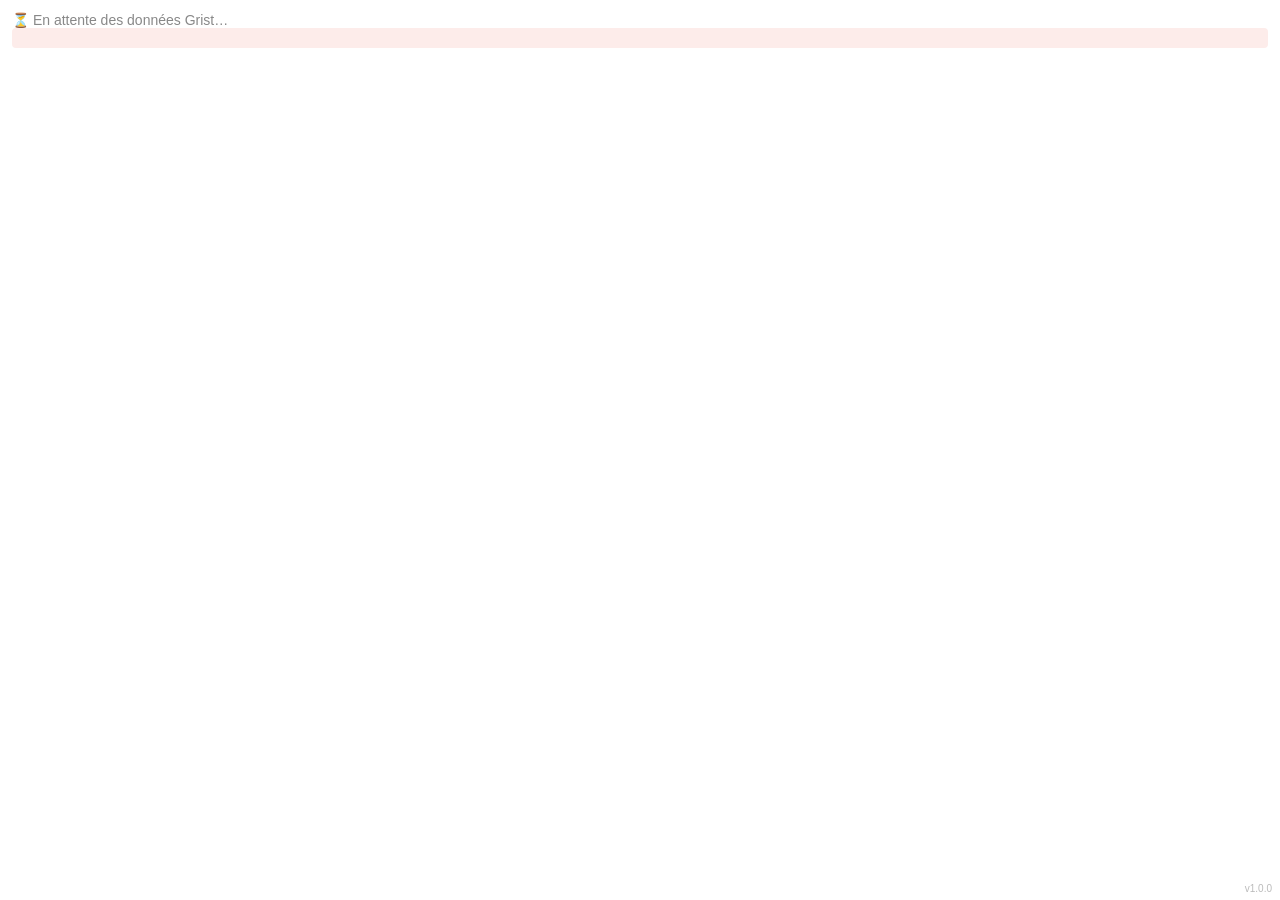
==== index.html @ a51be978 "ajout du test de widget" ====
<!DOCTYPE html>
<html lang="fr">
<head>
  <meta charset="UTF-8" />
  <meta name="viewport" content="width=device-width, initial-scale=1.0" />
  <title>Mon Widget Grist</title>
  <script src="https://docs.getgrist.com/grist-plugin-api.js"></script>
  <link rel="stylesheet" href="widget.css" />
</head>
<body>

  <div id="loading">⏳ En attente des données Grist…</div>
  <div id="error"></div>

  <div id="config-panel" hidden>
    <h3>⚙️ Configuration</h3>
    <label for="cfg-title">Titre affiché</label>
    <input type="text" id="cfg-title" placeholder="Ex : Mes données" />
    <label for="cfg-color">Couleur d'accentuation</label>
    <input type="color" id="cfg-color" value="#16a34a" />
    <button id="cfg-save">💾 Enregistrer</button>
  </div>

  <div id="widget-container" hidden>
    <h2 id="widget-title"></h2>
    <div id="widget-output"></div>
  </div>

  <span id="version-badge">v1.0.0</span>

  <script src="widget.js"></script>
</body>
</html>
---- widget.css ----
/* ── Reset ──────────────────────────────────────────────── */
*, *::before, *::after {
  box-sizing: border-box;
  margin: 0;
  padding: 0;
}

/* ── Base ───────────────────────────────────────────────── */
body {
  font-family: -apple-system, BlinkMacSystemFont, "Segoe UI", Roboto, sans-serif;
  font-size: 14px;
  background: #fff;
  color: #333;
  padding: 12px;
}

/* ── États ──────────────────────────────────────────────── */
#loading {
  color: #888;
}

#error {
  background: #fdecea;
  color: #c62828;
  padding: 10px;
  border-radius: 4px;
}

/* ── Configuration ──────────────────────────────────────── */
#config-panel {
  background: #f5f5f5;
  border: 1px solid #ddd;
  border-radius: 6px;
  padding: 16px;
  margin-bottom: 12px;
}

#config-panel h3 {
  margin-bottom: 10px;
  font-size: 15px;
}

#config-panel label {
  display: block;
  margin-bottom: 4px;
  font-size: 13px;
  color: #555;
}

#config-panel input {
  width: 100%;
  padding: 6px 8px;
  border: 1px solid #ccc;
  border-radius: 4px;
  font-size: 13px;
  margin-bottom: 10px;
}

#config-panel button {
  background: #16a34a;
  color: #fff;
  border: none;
  padding: 8px 16px;
  border-radius: 4px;
  cursor: pointer;
  font-size: 13px;
}

#config-panel button:hover {
  background: #15803d;
}

/* ── Widget principal ───────────────────────────────────── */
#widget-title {
  font-size: 16px;
  margin-bottom: 10px;
}

/* ── Table ──────────────────────────────────────────────── */
table {
  width: 100%;
  border-collapse: collapse;
  margin-top: 8px;
}

th {
  background: #f0f0f0;
  text-align: left;
  padding: 8px 10px;
  border-bottom: 2px solid #ddd;
  font-weight: 600;
}

td {
  padding: 7px 10px;
  border-bottom: 1px solid #eee;
}

tr.selected td {
  background: #e8f5e9;
}

tr:hover td {
  background: #fafafa;
}

/* ── Badge version ──────────────────────────────────────── */
#version-badge {
  position: fixed;
  bottom: 6px;
  right: 8px;
  font-size: 10px;
  color: #bbb;
}
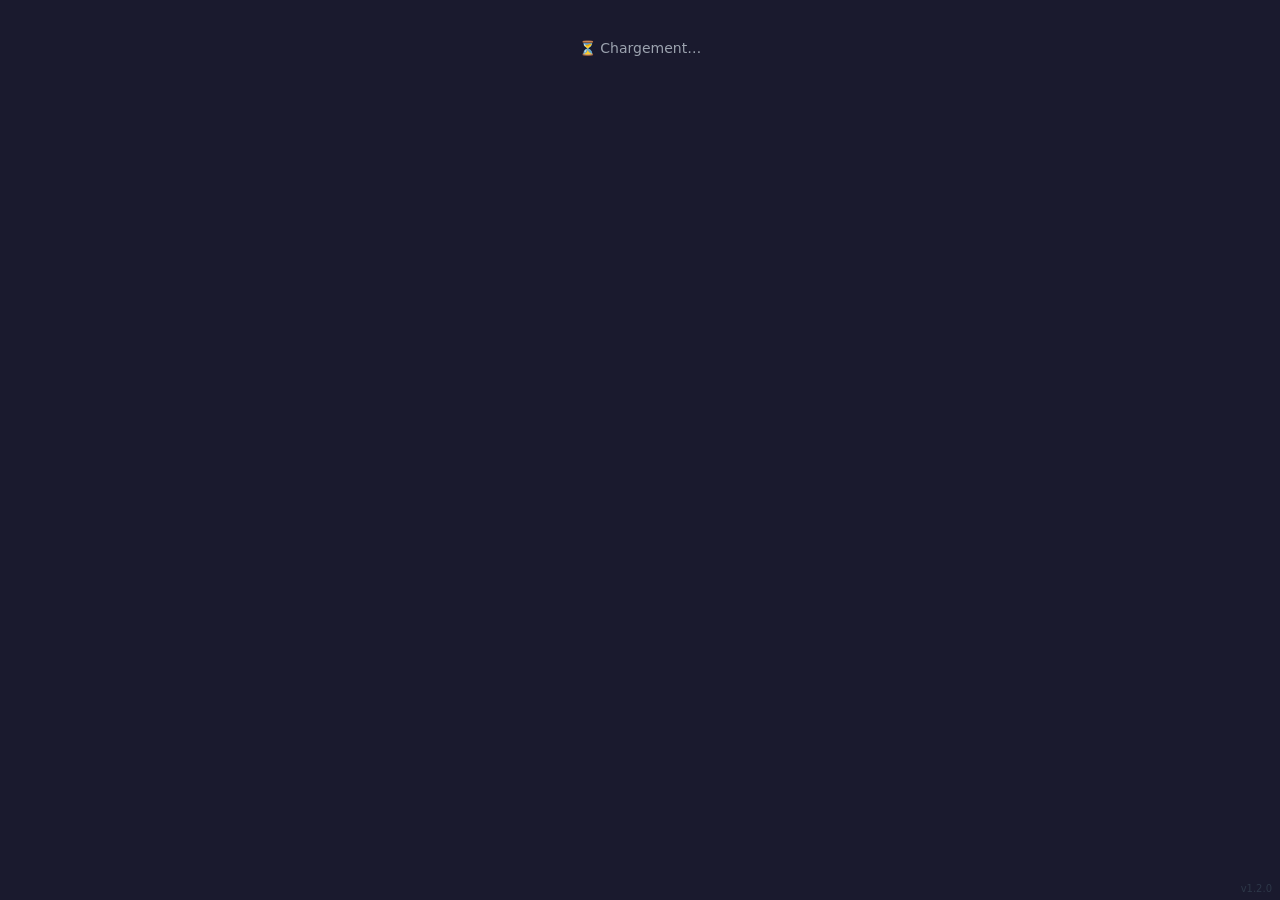
==== commit 59462722: "creation de l'outils de base pour le formulaire" ====
--- a/index.html
+++ b/index.html
@@ -2,31 +2,97 @@
 <html lang="fr">
 <head>
   <meta charset="UTF-8" />
-  <meta name="viewport" content="width=device-width, initial-scale=1.0" />
-  <title>Mon Widget Grist</title>
+  <meta name="viewport" content="width=device-width, initial-scale=1.0"/>
+  <title>Nouvelle Itération</title>
   <script src="https://docs.getgrist.com/grist-plugin-api.js"></script>
   <link rel="stylesheet" href="widget.css" />
 </head>
 <body>
 
-  <div id="loading">⏳ En attente des données Grist…</div>
-  <div id="error"></div>
+  <div id="loading">⏳ Chargement…</div>
 
   <div id="config-panel" hidden>
     <h3>⚙️ Configuration</h3>
     <label for="cfg-title">Titre affiché</label>
-    <input type="text" id="cfg-title" placeholder="Ex : Mes données" />
+    <input type="text" id="cfg-title" placeholder="Nouvelle Itération" />
     <label for="cfg-color">Couleur d'accentuation</label>
-    <input type="color" id="cfg-color" value="#16a34a" />
+    <input type="color" id="cfg-color" value="#f59e0b" />
+    <label for="cfg-table-iteration">Table Iteration</label>
+    <input type="text" id="cfg-table-iteration" placeholder="Iteration" />
+    <label for="cfg-table-workgroup">Table WorkGroup</label>
+    <input type="text" id="cfg-table-workgroup" placeholder="WorkGroup" />
+    <label for="cfg-table-software">Table Software</label>
+    <input type="text" id="cfg-table-software" placeholder="Software" />
     <button id="cfg-save">💾 Enregistrer</button>
   </div>
 
   <div id="widget-container" hidden>
-    <h2 id="widget-title"></h2>
-    <div id="widget-output"></div>
+    <header>
+      <h2 id="widget-title"></h2>
+    </header>
+
+    <form id="iteration-form" novalidate>
+
+      <div class="field">
+        <label for="nom">Nom <span class="required">*</span></label>
+        <input type="text" id="nom" placeholder="Ex : Itération Q1 2026" />
+        <span class="error-msg" id="err-nom">Ce champ est obligatoire.</span>
+      </div>
+
+      <div class="field">
+        <label for="workgroup">WorkGroup <span class="required">*</span></label>
+        <select id="workgroup">
+          <option value="">— Sélectionner un WorkGroup —</option>
+        </select>
+        <span class="error-msg" id="err-workgroup">Veuillez sélectionner un WorkGroup.</span>
+      </div>
+
+      <div class="field">
+        <label for="format">Format <span class="required">*</span></label>
+        <input type="text" id="format" placeholder="Ex : Sprint, Trimestre…" />
+        <span class="error-msg" id="err-format">Ce champ est obligatoire.</span>
+      </div>
+
+      <div class="field">
+        <label for="debut">Début <span class="required">*</span></label>
+        <input type="datetime-local" id="debut" />
+        <span class="error-msg" id="err-debut">Ce champ est obligatoire.</span>
+      </div>
+
+      <div class="field">
+        <label for="fin">Fin <span class="required">*</span></label>
+        <input type="datetime-local" id="fin" />
+        <span class="error-msg" id="err-fin">Ce champ est obligatoire.</span>
+      </div>
+
+      <div class="field">
+        <label for="lien">Lien</label>
+        <input type="url" id="lien" placeholder="https://…" />
+      </div>
+
+      <div class="field">
+        <label for="description">Description</label>
+        <textarea id="description" placeholder="Description de l'itération…"></textarea>
+      </div>
+
+      <div class="field">
+        <label>Softwares</label>
+        <div class="multi-select" id="softwares-container">
+          <span class="placeholder">⏳ Chargement…</span>
+        </div>
+      </div>
+
+      <div class="form-actions">
+        <button type="reset">🔄 Réinitialiser</button>
+        <button type="submit" id="submit-btn">✅ Créer l'itération</button>
+      </div>
+
+    </form>
+
+    <div id="feedback" hidden></div>
   </div>
 
-  <span id="version-badge">v1.0.0</span>
+  <span id="version-badge"></span>
 
   <script src="widget.js"></script>
 </body>
--- a/widget.css
+++ b/widget.css
@@ -1,114 +1,276 @@
-/* ── Reset ──────────────────────────────────────────────── */
+/* ── Reset ──────────────────────────────────────────────────────────────────── */
 *, *::before, *::after {
   box-sizing: border-box;
   margin: 0;
   padding: 0;
 }
 
-/* ── Base ───────────────────────────────────────────────── */
+/* ── Variables ──────────────────────────────────────────────────────────────── */
+:root {
+  --accent:      #f59e0b;
+  --bg:          #1a1a2e;
+  --surface:     #16213e;
+  --surface-alt: #0f3460;
+  --text:        #e0e0e0;
+  --text-muted:  #9ca3af;
+  --border:      #2d3748;
+  --danger:      #ef4444;
+  --success:     #10b981;
+  --radius:      8px;
+}
+
+/* ── Base ───────────────────────────────────────────────────────────────────── */
 body {
-  font-family: -apple-system, BlinkMacSystemFont, "Segoe UI", Roboto, sans-serif;
+  font-family: "Segoe UI", system-ui, sans-serif;
+  background: var(--bg);
+  color: var(--text);
   font-size: 14px;
-  background: #fff;
-  color: #333;
-  padding: 12px;
-}
-
-/* ── États ──────────────────────────────────────────────── */
+  padding: 16px;
+  min-height: 100vh;
+}
+
+/* ── Loading ────────────────────────────────────────────────────────────────── */
 #loading {
-  color: #888;
-}
-
-#error {
-  background: #fdecea;
-  color: #c62828;
+  color: var(--text-muted);
+  text-align: center;
+  padding: 24px 0;
+}
+
+/* ── Config panel ───────────────────────────────────────────────────────────── */
+/* ── Config panel ───────────────────────────────────────────────────────────── */
+#config-panel {
+  background: var(--surface);
+  border: 1px solid var(--border);
+  border-radius: var(--radius);
+  padding: 16px;
+  margin-bottom: 16px;
+  flex-direction: column;
+  gap: 6px;
+  display: none; /* caché par défaut */
+}
+
+#config-panel.open {
+  display: flex; /* affiché uniquement via la classe .open */
+}
+
+#config-panel h3 {
+  font-size: 0.85rem;
+  text-transform: uppercase;
+  letter-spacing: 0.05em;
+  color: var(--text-muted);
+  margin-bottom: 6px;
+}
+
+#config-panel label {
+  font-size: 0.8rem;
+  color: var(--text-muted);
+}
+
+#config-panel input {
+  background: var(--bg);
+  border: 1px solid var(--border);
+  border-radius: var(--radius);
+  color: var(--text);
+  padding: 7px 10px;
+  font-size: 0.9rem;
+  width: 100%;
+  margin-bottom: 4px;
+}
+
+#config-panel input:focus {
+  outline: none;
+  border-color: var(--accent);
+}
+
+#cfg-save {
+  margin-top: 6px;
+  background: var(--accent);
+  color: #111;
+  border: none;
+  border-radius: var(--radius);
+  padding: 8px 16px;
+  font-weight: 700;
+  font-size: 0.85rem;
+  cursor: pointer;
+  align-self: flex-start;
+}
+
+#cfg-save:hover { opacity: 0.85; }
+
+/* ── Header ─────────────────────────────────────────────────────────────────── */
+header {
+  border-bottom: 2px solid var(--accent);
+  padding-bottom: 10px;
+  margin-bottom: 18px;
+}
+
+#widget-title {
+  font-size: 1.1rem;
+  font-weight: 600;
+  color: var(--accent);
+}
+
+/* ── Formulaire ─────────────────────────────────────────────────────────────── */
+#iteration-form {
+  display: flex;
+  flex-direction: column;
+  gap: 14px;
+}
+
+.field {
+  display: flex;
+  flex-direction: column;
+  gap: 5px;
+}
+
+.field > label {
+  font-size: 0.78rem;
+  font-weight: 600;
+  text-transform: uppercase;
+  letter-spacing: 0.04em;
+  color: var(--text-muted);
+}
+
+.required { color: var(--accent); margin-left: 2px; }
+
+input, select, textarea {
+  background: var(--surface);
+  border: 1px solid var(--border);
+  border-radius: var(--radius);
+  color: var(--text);
+  padding: 9px 12px;
+  font-size: 0.95rem;
+  font-family: inherit;
+  transition: border-color 0.2s;
+  width: 100%;
+}
+
+input:focus, select:focus, textarea:focus {
+  outline: none;
+  border-color: var(--accent);
+}
+
+input.invalid, select.invalid {
+  border-color: var(--danger);
+}
+
+select option  { background: var(--surface-alt); }
+textarea       { resize: vertical; min-height: 80px; }
+
+/* ── Erreurs de validation ──────────────────────────────────────────────────── */
+.error-msg {
+  font-size: 0.78rem;
+  color: var(--danger);
+  display: none;
+}
+
+.error-msg.visible { display: block; }
+
+/* ── Multi-select Softwares ─────────────────────────────────────────────────── */
+.multi-select {
+  background: var(--surface);
+  border: 1px solid var(--border);
+  border-radius: var(--radius);
+  max-height: 140px;
+  overflow-y: auto;
+  padding: 6px;
+}
+
+.multi-select label {
+  display: flex;
+  align-items: center;
+  gap: 8px;
+  padding: 5px 6px;
+  border-radius: 5px;
+  cursor: pointer;
+  font-size: 0.9rem;
+  font-weight: 400;
+  text-transform: none;
+  letter-spacing: 0;
+  color: var(--text);
+}
+
+.multi-select label:hover { background: var(--surface-alt); }
+
+.multi-select input[type="checkbox"] {
+  width: 15px;
+  height: 15px;
+  accent-color: var(--accent);
+  flex-shrink: 0;
+}
+
+.placeholder       { font-size: 0.85rem; color: var(--text-muted); padding: 4px 6px; display: block; }
+.placeholder.error { color: var(--danger); }
+
+/* ── Boutons d'action ───────────────────────────────────────────────────────── */
+.form-actions {
+  display: flex;
+  gap: 10px;
+  margin-top: 4px;
+}
+
+button[type="submit"] {
+  flex: 1;
+  background: var(--accent);
+  color: #111;
+  border: none;
+  border-radius: var(--radius);
   padding: 10px;
-  border-radius: 4px;
-}
-
-/* ── Configuration ──────────────────────────────────────── */
-#config-panel {
-  background: #f5f5f5;
-  border: 1px solid #ddd;
-  border-radius: 6px;
-  padding: 16px;
-  margin-bottom: 12px;
-}
-
-#config-panel h3 {
-  margin-bottom: 10px;
-  font-size: 15px;
-}
-
-#config-panel label {
-  display: block;
-  margin-bottom: 4px;
-  font-size: 13px;
-  color: #555;
-}
-
-#config-panel input {
-  width: 100%;
-  padding: 6px 8px;
-  border: 1px solid #ccc;
-  border-radius: 4px;
-  font-size: 13px;
-  margin-bottom: 10px;
-}
-
-#config-panel button {
-  background: #16a34a;
-  color: #fff;
-  border: none;
-  padding: 8px 16px;
-  border-radius: 4px;
-  cursor: pointer;
-  font-size: 13px;
-}
-
-#config-panel button:hover {
-  background: #15803d;
-}
-
-/* ── Widget principal ───────────────────────────────────── */
-#widget-title {
-  font-size: 16px;
-  margin-bottom: 10px;
-}
-
-/* ── Table ──────────────────────────────────────────────── */
-table {
-  width: 100%;
-  border-collapse: collapse;
-  margin-top: 8px;
-}
-
-th {
-  background: #f0f0f0;
-  text-align: left;
-  padding: 8px 10px;
-  border-bottom: 2px solid #ddd;
-  font-weight: 600;
-}
-
-td {
-  padding: 7px 10px;
-  border-bottom: 1px solid #eee;
-}
-
-tr.selected td {
-  background: #e8f5e9;
-}
-
-tr:hover td {
-  background: #fafafa;
-}
-
-/* ── Badge version ──────────────────────────────────────── */
+  font-size: 0.95rem;
+  font-weight: 700;
+  cursor: pointer;
+  transition: opacity 0.2s;
+}
+
+button[type="submit"]:hover    { opacity: 0.85; }
+button[type="submit"]:disabled { opacity: 0.5; cursor: not-allowed; }
+
+button[type="reset"] {
+  background: var(--surface);
+  color: var(--text-muted);
+  border: 1px solid var(--border);
+  border-radius: var(--radius);
+  padding: 10px 18px;
+  font-size: 0.95rem;
+  cursor: pointer;
+  transition: border-color 0.2s, color 0.2s;
+}
+
+button[type="reset"]:hover {
+  border-color: var(--accent);
+  color: var(--accent);
+}
+
+/* ── Feedback ───────────────────────────────────────────────────────────────── */
+#feedback {
+  border-radius: var(--radius);
+  padding: 10px 14px;
+  font-size: 0.9rem;
+  margin-top: 10px;
+}
+
+#feedback.success {
+  background: rgba(16, 185, 129, 0.15);
+  border: 1px solid var(--success);
+  color: var(--success);
+}
+
+#feedback.error {
+  background: rgba(239, 68, 68, 0.15);
+  border: 1px solid var(--danger);
+  color: var(--danger);
+}
+
+/* ── Scrollbar ──────────────────────────────────────────────────────────────── */
+::-webkit-scrollbar       { width: 6px; }
+::-webkit-scrollbar-track { background: var(--bg); }
+::-webkit-scrollbar-thumb { background: var(--border); border-radius: 3px; }
+
+/* ── Badge version ──────────────────────────────────────────────────────────── */
 #version-badge {
   position: fixed;
   bottom: 6px;
   right: 8px;
   font-size: 10px;
-  color: #bbb;
+  color: var(--border);
 }
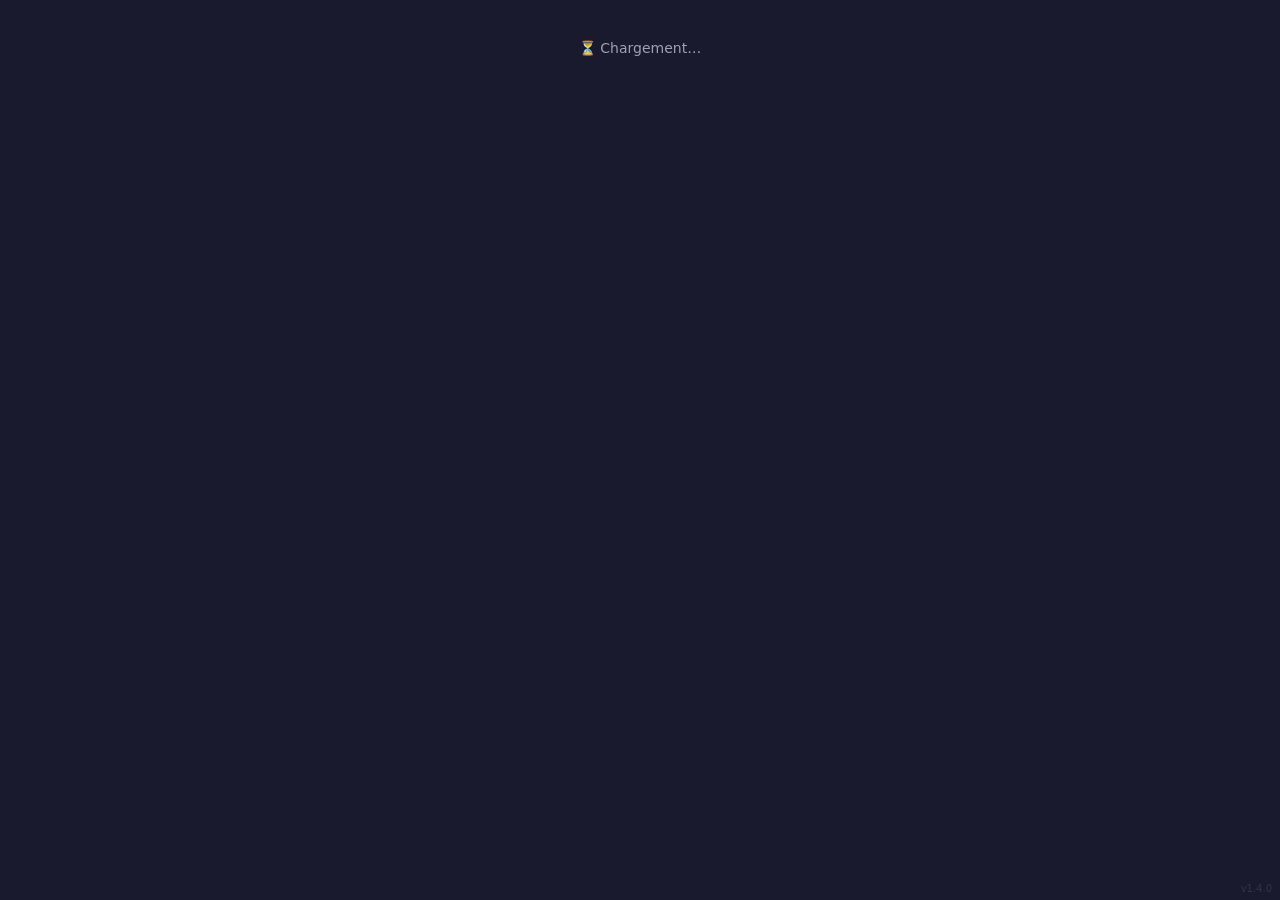
==== commit a3d3d696: "ajout de la recherche AJAX git status + correctif sur les fonctionnalité" ====
--- a/index.html
+++ b/index.html
@@ -40,28 +40,38 @@
       </div>
 
       <div class="field">
-        <label for="workgroup">WorkGroup <span class="required">*</span></label>
-        <select id="workgroup">
-          <option value="">— Sélectionner un WorkGroup —</option>
-        </select>
+        <label>WorkGroup <span class="required">*</span></label>
+        <div class="combobox" id="workgroup-combo">
+          <input type="text" id="workgroup-search" placeholder="Rechercher un WorkGroup…" autocomplete="off" />
+          <div class="combobox-dropdown" id="workgroup-dropdown" hidden></div>
+        </div>
+        <input type="hidden" id="workgroup" />
         <span class="error-msg" id="err-workgroup">Veuillez sélectionner un WorkGroup.</span>
       </div>
 
       <div class="field">
         <label for="format">Format <span class="required">*</span></label>
-        <input type="text" id="format" placeholder="Ex : Sprint, Trimestre…" />
-        <span class="error-msg" id="err-format">Ce champ est obligatoire.</span>
+        <select id="format">
+          <option value="">— Sélectionner un format —</option>
+        </select>
+        <span class="error-msg" id="err-format">Veuillez sélectionner un format.</span>
       </div>
 
       <div class="field">
-        <label for="debut">Début <span class="required">*</span></label>
-        <input type="datetime-local" id="debut" />
+        <label>Début <span class="required">*</span></label>
+        <div class="datetime-row">
+          <input type="date" id="debut-date" />
+          <input type="time" id="debut-time" value="00:00" />
+        </div>
         <span class="error-msg" id="err-debut">Ce champ est obligatoire.</span>
       </div>
 
       <div class="field">
-        <label for="fin">Fin <span class="required">*</span></label>
-        <input type="datetime-local" id="fin" />
+        <label>Fin <span class="required">*</span></label>
+        <div class="datetime-row">
+          <input type="date" id="fin-date" />
+          <input type="time" id="fin-time" value="00:00" />
+        </div>
         <span class="error-msg" id="err-fin">Ce champ est obligatoire.</span>
       </div>
 
--- a/widget.css
+++ b/widget.css
@@ -37,7 +37,6 @@
 }
 
 /* ── Config panel ───────────────────────────────────────────────────────────── */
-/* ── Config panel ───────────────────────────────────────────────────────────── */
 #config-panel {
   background: var(--surface);
   border: 1px solid var(--border);
@@ -46,11 +45,11 @@
   margin-bottom: 16px;
   flex-direction: column;
   gap: 6px;
-  display: none; /* caché par défaut */
+  display: none;
 }
 
 #config-panel.open {
-  display: flex; /* affiché uniquement via la classe .open */
+  display: flex;
 }
 
 #config-panel h3 {
@@ -165,6 +164,54 @@
 }
 
 .error-msg.visible { display: block; }
+
+/* ── Date + Heure séparés ───────────────────────────────────────────────────── */
+.datetime-row {
+  display: flex;
+  gap: 8px;
+}
+
+.datetime-row input[type="date"] { flex: 2; }
+.datetime-row input[type="time"] { flex: 1; }
+
+/* ── Combobox WorkGroup ─────────────────────────────────────────────────────── */
+.combobox {
+  position: relative;
+}
+
+.combobox-dropdown {
+  position: absolute;
+  top: 100%;
+  left: 0;
+  right: 0;
+  background: var(--surface-alt);
+  border: 1px solid var(--accent);
+  border-top: none;
+  border-radius: 0 0 var(--radius) var(--radius);
+  max-height: 200px;
+  overflow-y: auto;
+  z-index: 100;
+}
+
+.combobox-option {
+  padding: 8px 12px;
+  cursor: pointer;
+  font-size: 0.9rem;
+  color: var(--text);
+}
+
+.combobox-option:hover,
+.combobox-option.active {
+  background: var(--surface);
+  color: var(--accent);
+}
+
+.combobox-empty {
+  padding: 8px 12px;
+  font-size: 0.85rem;
+  color: var(--text-muted);
+  font-style: italic;
+}
 
 /* ── Multi-select Softwares ─────────────────────────────────────────────────── */
 .multi-select {
